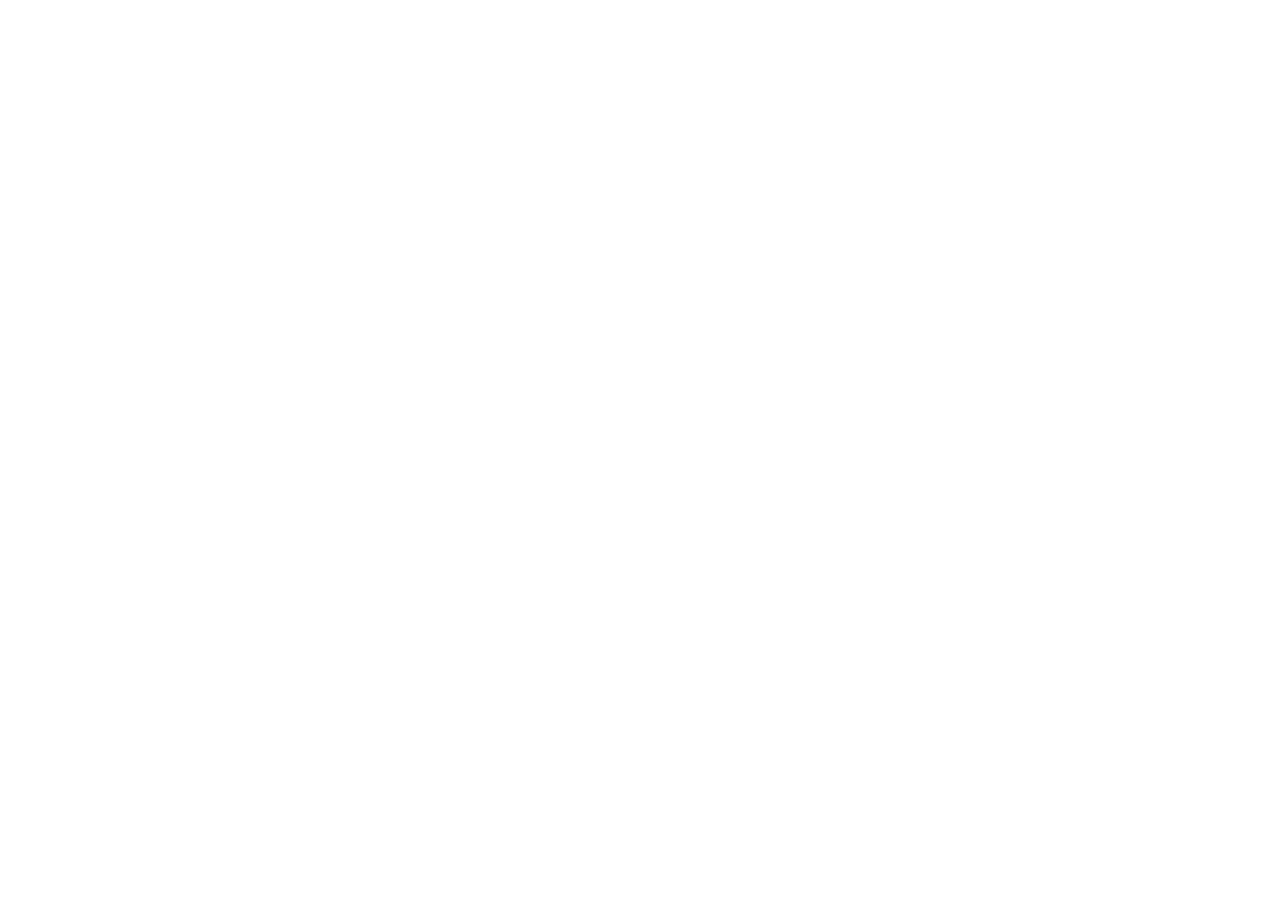
==== index.html @ b4e3de77 "Rename index to index.html" ====
<!DOCTYPE html>
<html lang="en">
<head>
    <meta charset="UTF-8">
    <meta name="viewport" content="width=device-width, initial-scale=1.0">
    <title>Shreya ❤️ Mahesh</title>
    <link rel="stylesheet" href="styles.css">
</head>
<body>
    <div class="chat-container">
        <div class="chat-box" id="chat-box"></div>
    </div>
    <audio id="bg-music" loop>
        <source src="your-music.mp3" type="audio/mpeg">
    </audio>
    <script src="script.js"></script>
</body>
</html>
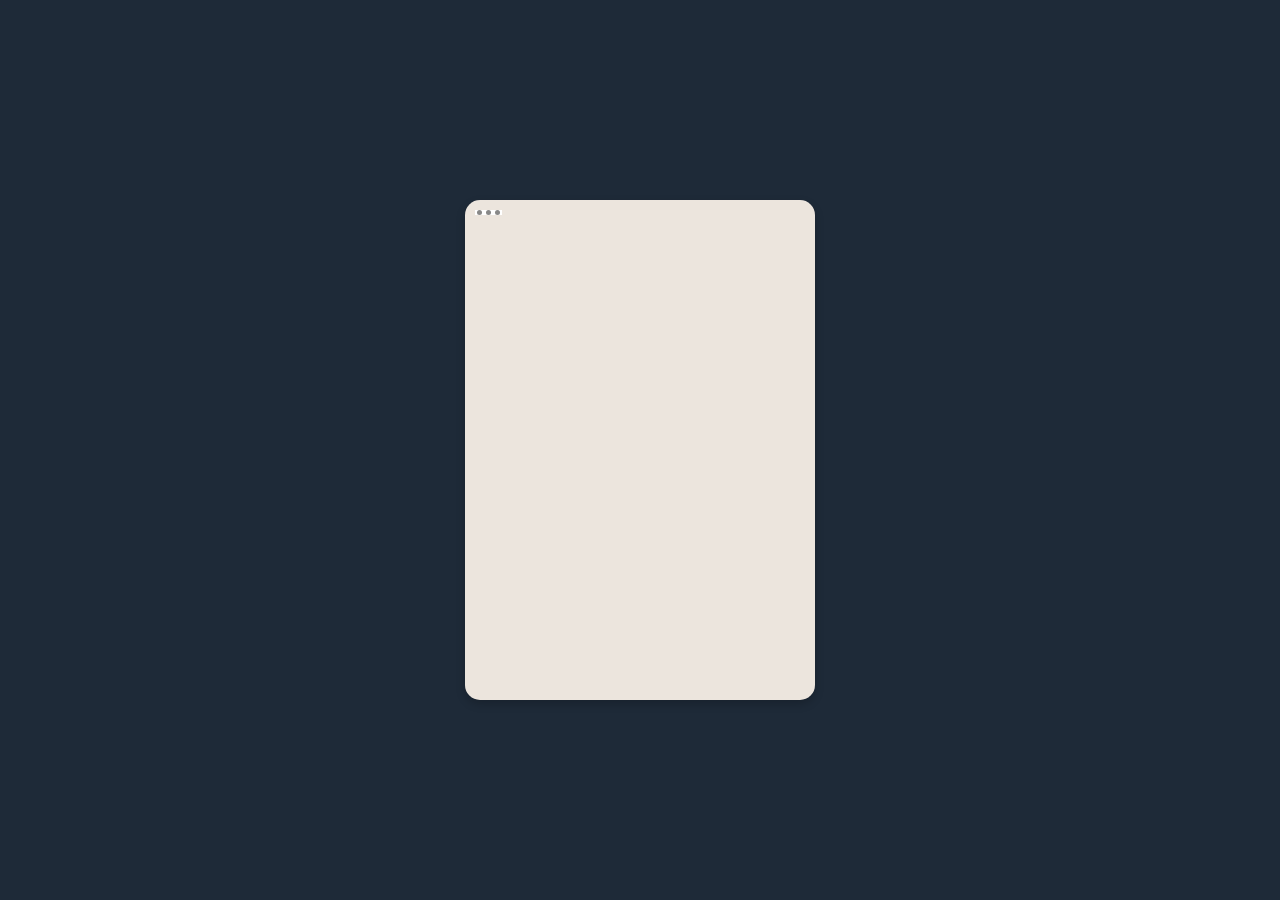
==== commit b5f4215e: "Update index.html" ====
--- a/index.html
+++ b/index.html
@@ -10,9 +10,6 @@
     <div class="chat-container">
         <div class="chat-box" id="chat-box"></div>
     </div>
-    <audio id="bg-music" loop>
-        <source src="your-music.mp3" type="audio/mpeg">
-    </audio>
     <script src="script.js"></script>
 </body>
 </html>
--- a/styles.css
+++ b/styles.css
@@ -0,0 +1,65 @@
+body {
+    background-color: #1E2A38; /* Men's psychology: Deep blue for nostalgia */
+    font-family: Arial, sans-serif;
+    display: flex;
+    justify-content: center;
+    align-items: center;
+    height: 100vh;
+    margin: 0;
+}
+
+.chat-container {
+    background-color: #ECE5DD;
+    width: 350px;
+    height: 500px;
+    border-radius: 15px;
+    overflow: hidden;
+    box-shadow: 0 4px 10px rgba(0, 0, 0, 0.2);
+}
+
+.chat-box {
+    padding: 10px;
+    height: 100%;
+    overflow-y: auto;
+    display: flex;
+    flex-direction: column;
+}
+
+.message {
+    max-width: 70%;
+    padding: 8px 12px;
+    margin: 5px;
+    border-radius: 10px;
+    font-size: 14px;
+    display: none; /* Initially hidden for animation */
+}
+
+.sent {
+    background-color: #DCF8C6;
+    align-self: flex-end;
+}
+
+.received {
+    background-color: #FFF;
+    align-self: flex-start;
+}
+
+.typing {
+    display: flex;
+    align-items: center;
+}
+
+.typing span {
+    width: 5px;
+    height: 5px;
+    background-color: #888;
+    border-radius: 50%;
+    margin: 0 2px;
+    animation: typing 1s infinite;
+}
+
+@keyframes typing {
+    0% { opacity: 0.3; }
+    50% { opacity: 1; }
+    100% { opacity: 0.3; }
+}
